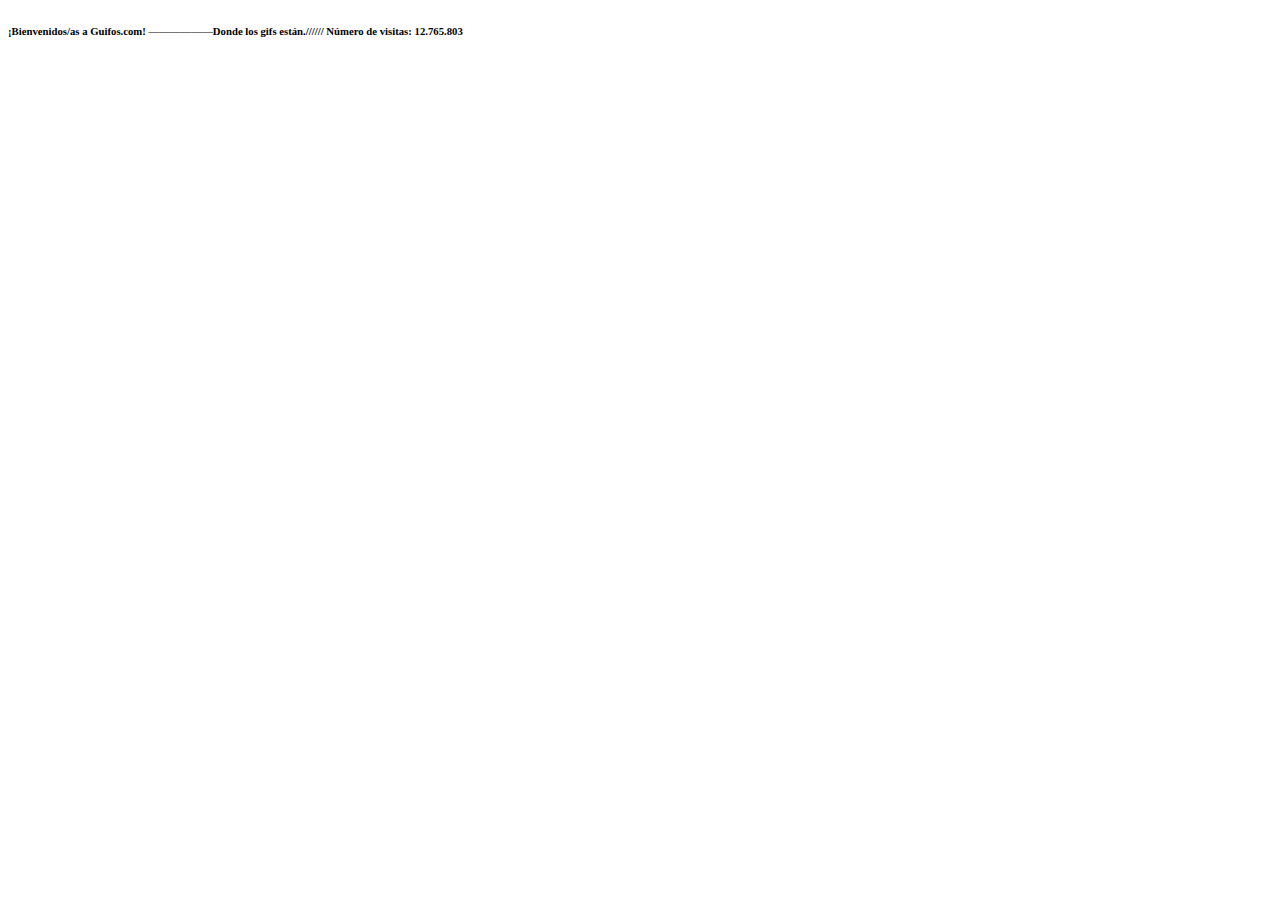
==== index.html @ c3e2b817 "creacion seccion header" ====
<!DOCTYPE html>
<html lang="en">

<head>
    <meta charset="UTF-8">
    <meta name="viewport" content="width=device-width, initial-scale=1.0">
    <title>gifOS</title>
</head>

<body>
    <!--DIV HEADER-->
    <header>
        <div class="header_barra" id="gradient">
            <h6 id="texto_blanco">¡Bienvenidos/as a Guifos.com! ——————Donde los gifs están.////// Número
                de visitas: 12.765.803</h6>
        </div>
    </header>
</body>

</html>
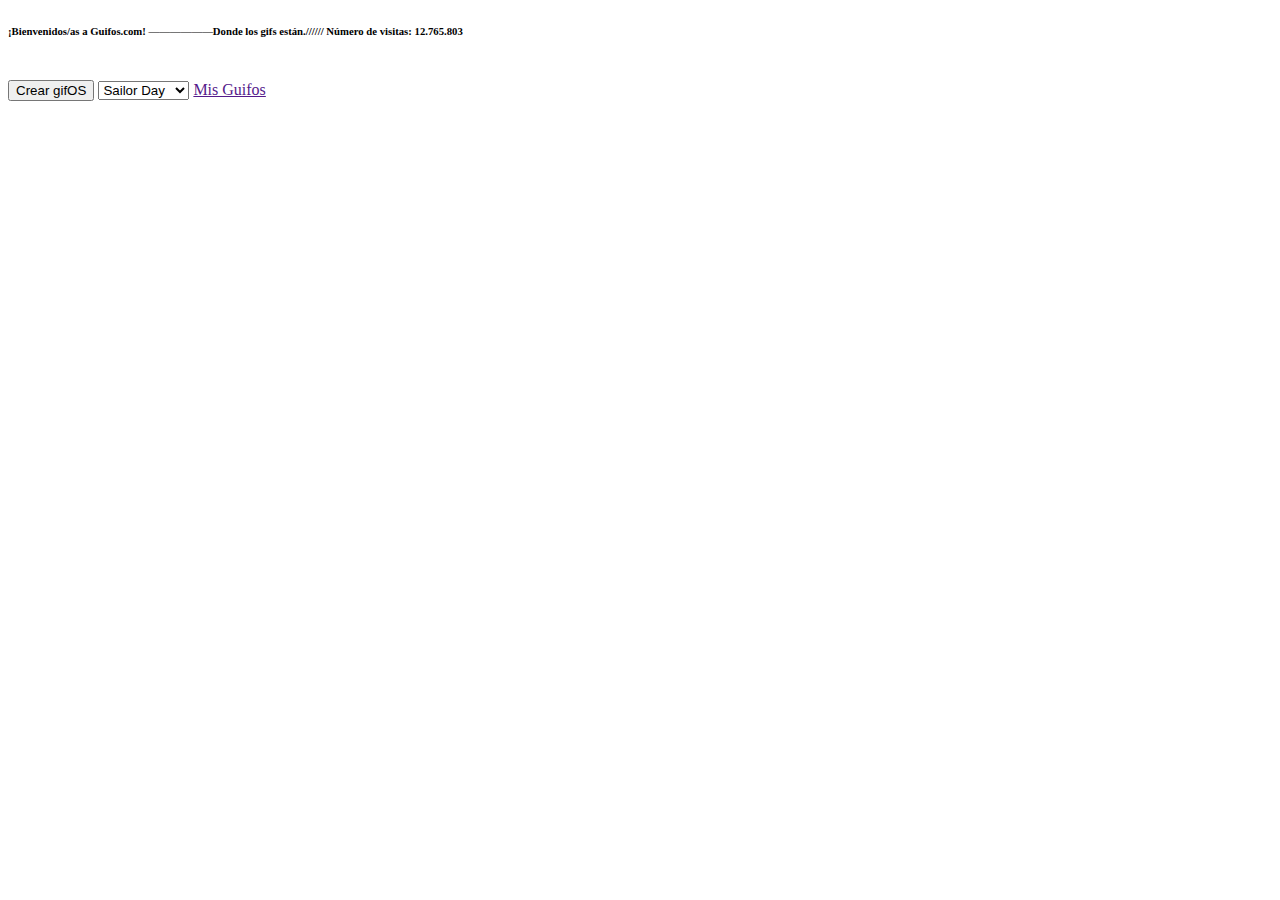
==== commit c3713a1e: "se agrego opcion disable en etiqueta select" ====
--- a/index.html
+++ b/index.html
@@ -15,6 +15,33 @@
                 de visitas: 12.765.803</h6>
         </div>
     </header>
+
+    <!--DIV CONTENEDOR-->
+    <div class="contenedor">
+
+        <!--DIV LOGO-->
+        <div class="logo">
+            <img src="img/gifOF_logo.png" alt="" class="logo_img">
+            <div class="botones">
+                <button class="boton" id="" type="button">Crear gifOS</button>
+                <select name="cambio_css" id="">
+                    <option value="">Sailor Day</option>
+                    <option value="">Sailor Night</option>
+                </select>
+                <a class="anchor" href="">Mis Guifos</a>
+            </div>
+        </div>
+
+
+
+
+
+
+
+
+
+
+    </div>
 </body>
 
 </html>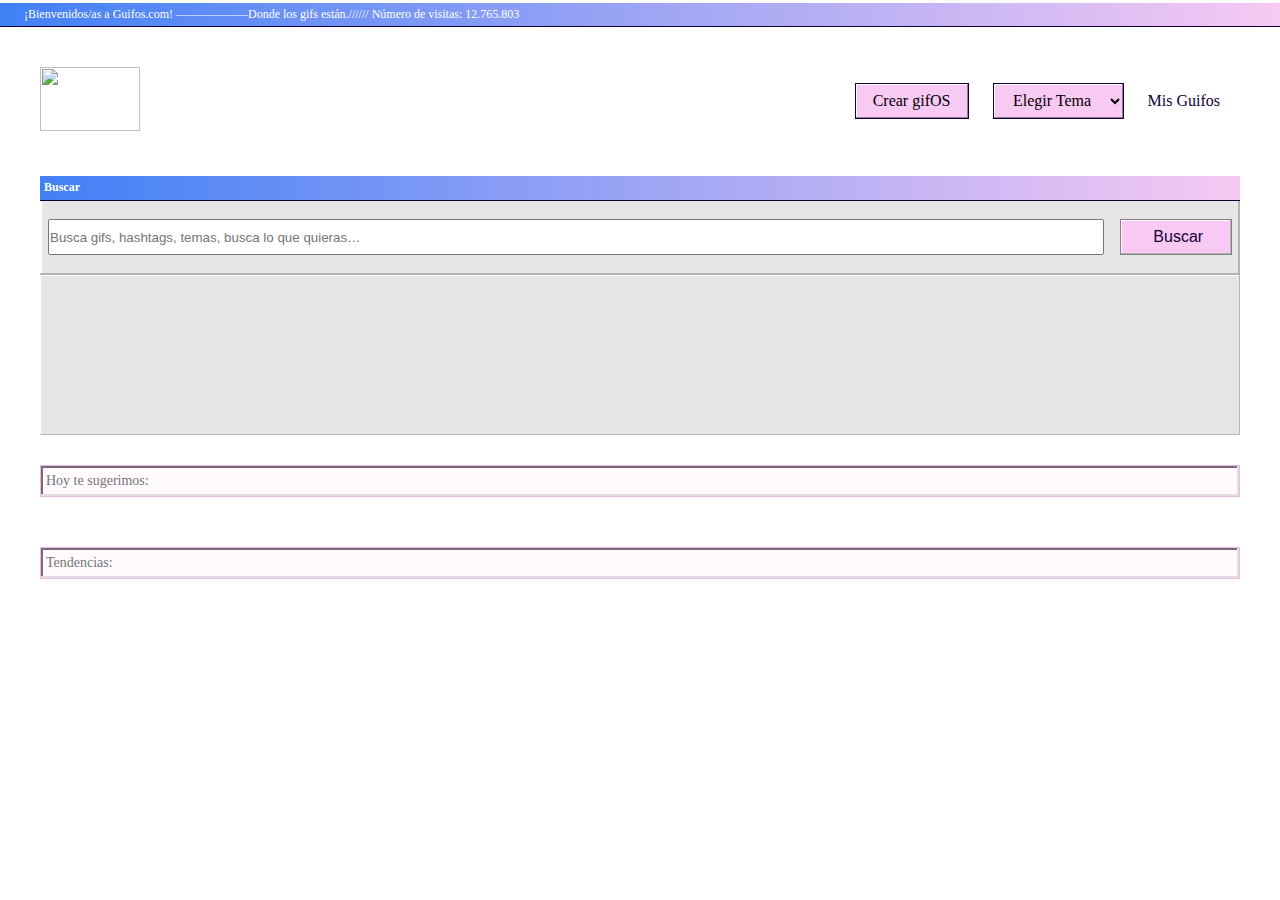
==== commit 9e308a8b: "se creo con_tendencias  y su funcionalidad en js" ====
--- a/index.html
+++ b/index.html
@@ -4,6 +4,7 @@
 <head>
     <meta charset="UTF-8">
     <meta name="viewport" content="width=device-width, initial-scale=1.0">
+    <link rel="stylesheet" href="css/style.css">
     <title>gifOS</title>
 </head>
 
@@ -11,8 +12,8 @@
     <!--DIV HEADER-->
     <header>
         <div class="header_barra" id="gradient">
-            <h6 id="texto_blanco">¡Bienvenidos/as a Guifos.com! ——————Donde los gifs están.////// Número
-                de visitas: 12.765.803</h6>
+            <p class="p_header" id="texto_blanco">¡Bienvenidos/as a Guifos.com! ——————Donde los gifs están.////// Número
+                de visitas: 12.765.803</p>
         </div>
     </header>
 
@@ -21,10 +22,14 @@
 
         <!--DIV LOGO-->
         <div class="logo">
-            <img src="img/gifOF_logo.png" alt="" class="logo_img">
+            <div class="logo_contenido">
+                <img src="img/gifOF_logo.png" alt="" class="logo_img">
+            </div>
+
             <div class="botones">
                 <button class="boton" id="" type="button">Crear gifOS</button>
-                <select name="cambio_css" id="">
+                <select name="cambio_css" id="" class="boton_desplegable">
+                    <option disable="" value="">Elegir Tema</option>
                     <option value="">Sailor Day</option>
                     <option value="">Sailor Night</option>
                 </select>
@@ -32,14 +37,51 @@
             </div>
         </div>
 
+        <!--DIV BUSCAR  -->
+        <div class="buscar">
+            <div class="titulo" id="gradient">
+                <h6 id="texto_blanco">Buscar</h6>
+                <form action="" class="cont_buscar" id="form_buscar">
+                    <input class="input" id="input" type="search"
+                        placeholder="Busca gifs, hashtags, temas, busca lo que quieras…">
+                    <button class="boton_buscar" id="btn-buscar" type="submit"> <img alt="" src="img/lupa.svg"> Buscar
+                    </button>
+                </form>
+                <div class="busqueda_sugerida_padre">
+                    <div class="busqueda_sugerida" id="busqueda_sugerida"> </div>
+                </div>
+
+
+
+
+            </div>
+        </div>
+        <!-- DIV CONTENIDO DE BUSQUEDA POR FUERA DEL DIV BUSCAR  -->
+        <div class="contenido" id="contenido"></div>
 
 
 
 
 
+        <!--DIV SUGERENCIAS (HOY TE SUGERIMOS)  -->
+        <div class="sugerencias">
+            <input type="text" class="input_lineal" placeholder="Hoy te sugerimos:">
+        </div>
 
+        <div class="cont_sugerencias" id="cont_sugerencias">
 
+        </div>
 
+        <!--DIV TENDENCIAS -->
+
+        <div class="tendencias">
+            <input type="text" class="input_lineal" placeholder="Tendencias:">
+        </div>
+
+        <div class="cont_tendencias" id="cont_tendencias"></div>
+        <!--SCRIPT-->
+        <SCRipt src="js/main.js"></SCRipt>
+        <!--CIERRE DIV CONTENEDOR  -->
 
     </div>
 </body>
--- a/css/style.css
+++ b/css/style.css
@@ -0,0 +1,180 @@
+* {
+  margin: 0;
+  padding: 0;
+  box-sizing: border-box;
+}
+
+#texto_blanco {
+  font-family: ChakraPetch-Regular;
+  font-size: 12px;
+  color: #ffffff;
+  letter-spacing: 0;
+}
+
+#gradient {
+  background-image: linear-gradient(
+    to left,
+    rgb(247, 201, 243),
+    rgb(65, 128, 246)
+  );
+  box-shadow: 0 1px 0 0 #110038;
+}
+
+/*header */
+
+.p_header {
+  margin-left: 20px;
+  margin-top: 3px;
+}
+
+.header_barra {
+  height: 23px;
+}
+
+/*contenedor */
+.contenedor {
+  max-width: 1200px;
+  margin: auto;
+  display: flex;
+  flex-direction: column;
+}
+
+/*logo */
+
+.logo {
+  display: flex;
+  justify-content: space-between;
+  align-items: center;
+  height: 150px;
+}
+
+.logo_img {
+  width: 100px;
+  height: 64px;
+}
+
+/*Clase boton seccion logo */
+
+.boton {
+  background-color: #f7c9f3;
+  width: 114px;
+  height: 36px;
+  border: 1px solid #110038;
+  font-family: ChakraPetch-Regular;
+  font-size: 16px;
+  box-shadow: inset -1px -1px 0px 0px #997d97, inset 1px 1px 0px 0px #ffffff;
+  margin-right: 20px;
+}
+
+.boton_desplegable {
+  background-color: #f7c9f3;
+  width: 131px;
+  height: 36px;
+  border: 1px solid #110038;
+  font-family: ChakraPetch-Regular;
+  font-size: 16px;
+  box-shadow: inset -1px -1px 0px 0px #997d97, inset 1px 1px 0px 0px #ffffff;
+  text-align: center;
+  align-self: center;
+  margin-right: 20px;
+}
+
+.anchor {
+  font-family: ChakraPetch-Regular;
+  font-size: 16px;
+  color: #110038;
+  line-height: 18px;
+  letter-spacing: 0;
+  text-decoration: none;
+  margin-right: 20px;
+}
+
+/*Clase buscar */
+
+.titulo {
+  height: 24px;
+}
+
+.buscar h6,
+.header_barra p {
+  text-align: left;
+  padding: 4px;
+}
+
+/*Clase cont_buscar */
+
+.cont_buscar {
+  margin-top: 20px;
+  display: flex;
+  justify-content: space-around;
+}
+
+.buscar {
+  background: #e6e6e6;
+  height: 99px;
+  box-shadow: inset -2px -2px 0px 0px #b4b4b4, inset 2px 2px 0px 0px #ffffff;
+  margin-bottom: 140px; /*agregue esta linea para que se vea las 3 ultimas coincidencias de la busqueda */
+}
+
+.input {
+  width: 88%;
+}
+
+.boton_buscar {
+  width: 112px;
+  height: 36px;
+  font-size: 16px;
+  color: #110038;
+  background: #f7c9f3;
+  border: 1px solid #808080;
+  box-shadow: inset -1px -1px 0px 0px #b4b4b4, inset 1px 1px 0px 0px #ffffff;
+}
+
+.contenido {
+  display: flex;
+  flex-wrap: wrap;
+  justify-content: space-between;
+}
+
+.nuevo_item {
+  margin-top: 9px;
+}
+
+.busqueda_sugerida {
+  background: #e6e6e6;
+  height: 160px;
+  box-shadow: inset -1px -1px 0px 0px #b4b4b4, inset 1px 1px 0px 0px #ffffff;
+  display: block;
+  margin-top: 20px;
+}
+
+/*DIV SUGERENCIAS*/
+
+.sugerencias {
+}
+
+.input_lineal {
+  height: 32px;
+  width: 100%;
+  background: #fffafe;
+  border: 1px solid #e6bbe2;
+  box-shadow: inset -2px -2px 0px 0px #e6dce4, inset 2px 2px 0px 0px #80687d;
+  font-family: ChakraPetch-Regular;
+  font-size: 14px;
+  padding: 5px;
+  color: #110038;
+  letter-spacing: 0;
+  margin-top: 50px;
+}
+
+.cont_sugerencias {
+  display: flex;
+}
+
+/*DIV TENDENCIAS*/
+
+.cont_tendencias {
+  display: flex;
+  flex-wrap: wrap;
+  justify-content: space-between;
+}
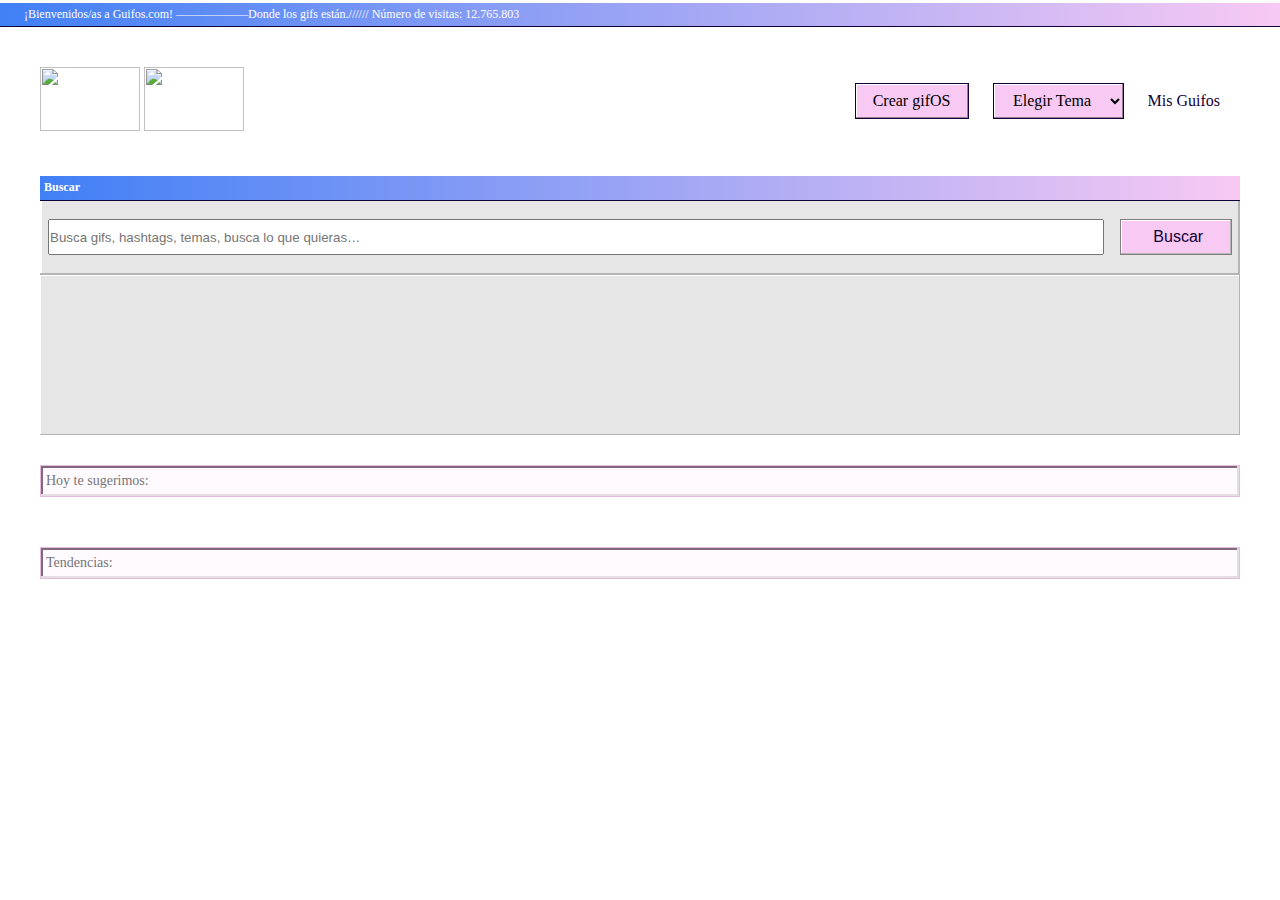
==== commit e67bf80a: "varios cambios" ====
--- a/index.html
+++ b/index.html
@@ -4,7 +4,8 @@
 <head>
     <meta charset="UTF-8">
     <meta name="viewport" content="width=device-width, initial-scale=1.0">
-    <link rel="stylesheet" href="css/style.css">
+    <link rel="stylesheet" id="styles" type="text/css" href="css/style.css">
+
     <title>gifOS</title>
 </head>
 
@@ -23,15 +24,16 @@
         <!--DIV LOGO-->
         <div class="logo">
             <div class="logo_contenido">
-                <img src="img/gifOF_logo.png" alt="" class="logo_img">
+                <img src="img/gifOF_logo.png" alt="" id="logo_day" class="logo_img">
+                <img src="img/gifOF_logo_dark.png" alt="" id="logo_dark" class="logo_img">
             </div>
 
             <div class="botones">
                 <button class="boton" id="" type="button">Crear gifOS</button>
-                <select name="cambio_css" id="" class="boton_desplegable">
-                    <option disable="" value="">Elegir Tema</option>
-                    <option value="">Sailor Day</option>
-                    <option value="">Sailor Night</option>
+                <select name="cambio_css" id="cambio_css" class="boton_desplegable">
+                    <option value="">Elegir Tema</option>
+                    <option value="true">Sailor Day</option>
+                    <option value="false">Sailor Night</option>
                 </select>
                 <a class="anchor" href="">Mis Guifos</a>
             </div>
@@ -57,7 +59,9 @@
             </div>
         </div>
         <!-- DIV CONTENIDO DE BUSQUEDA POR FUERA DEL DIV BUSCAR  -->
-        <div class="contenido" id="contenido"></div>
+        <div class="contenido" id="contenido">
+
+        </div>
 
 
 
@@ -86,4 +90,7 @@
     </div>
 </body>
 
-</html>+</html>
+
+
+<img src="img/close.svg" alt="" id="close" class="close">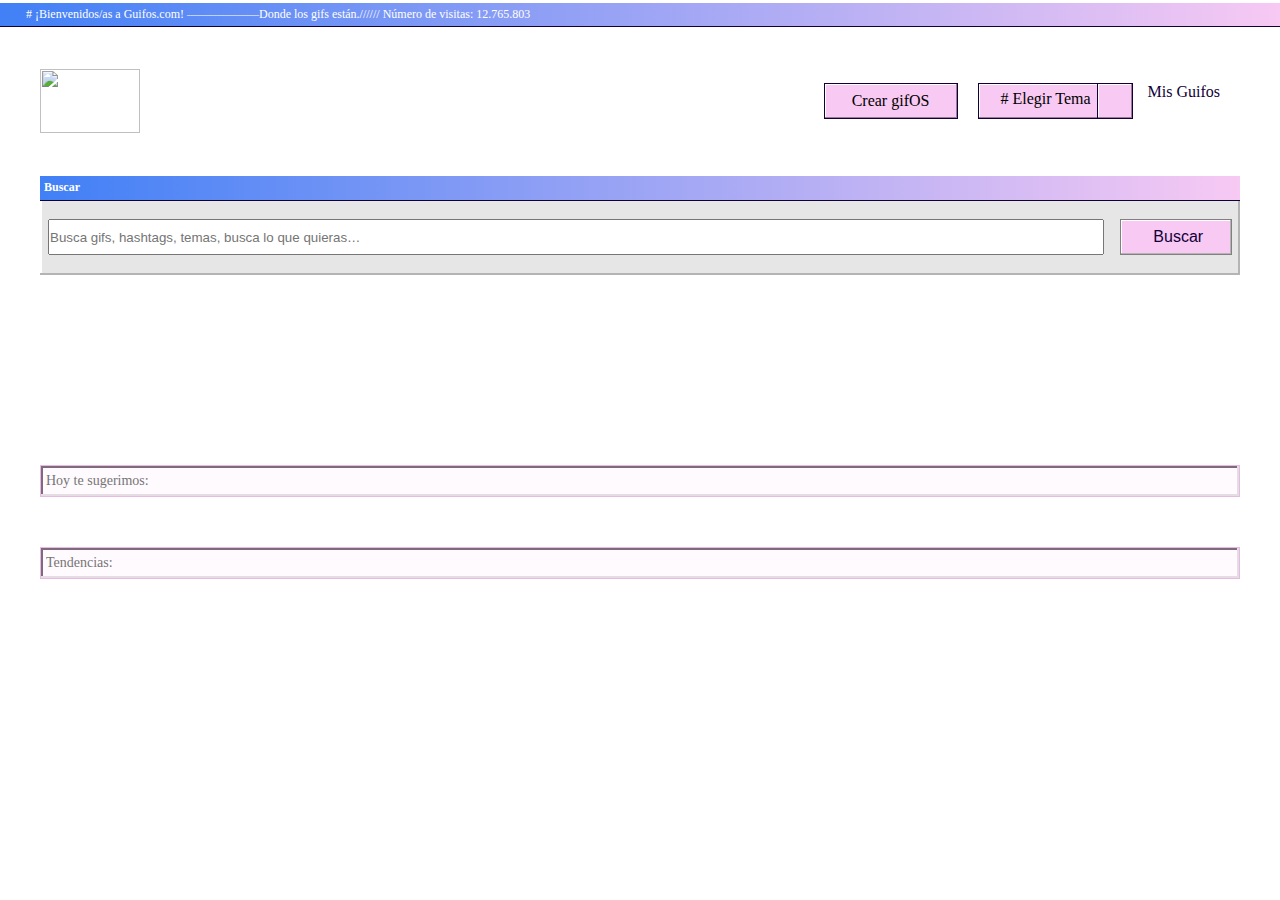
==== commit e275e004: "cambio de estilos con div" ====
--- a/index.html
+++ b/index.html
@@ -28,16 +28,26 @@
                 <img src="img/gifOF_logo_dark.png" alt="" id="logo_dark" class="logo_img">
             </div>
 
+
+
             <div class="botones">
-                <button class="boton" id="" type="button">Crear gifOS</button>
-                <select name="cambio_css" id="cambio_css" class="boton_desplegable">
-                    <option value="">Elegir Tema</option>
-                    <option value="true">Sailor Day</option>
-                    <option value="false">Sailor Night</option>
-                </select>
-                <a class="anchor" href="">Mis Guifos</a>
+                <button type="button" class="boton" id="">Crear gifOS</button>
+
+                <div class="boton">
+                    <p class="p_btn">Elegir Tema</p>
+                </div>
+                <div class="boton_flecha" id="btn_flecha" onclick="mostrar_ocultar1()"><img src="img/dropdown.svg" class="img_flecha"
+                        alt=""></div>
+                <div class="contenedor_botones" id="contenedor_botones">
+                    <button onclick="setDayStyles()" class="btn_tema_day">Sailor Day</button>
+                    <button onclick="setDarkStyles()" class="btn_tema">Sailor Nigth</button>
+                </div>
+                <a class="anchor" href="" target="_blank">Mis Guifos</a>
+
             </div>
         </div>
+
+        
 
         <!--DIV BUSCAR  -->
         <div class="buscar">
@@ -50,7 +60,14 @@
                     </button>
                 </form>
                 <div class="busqueda_sugerida_padre">
-                    <div class="busqueda_sugerida" id="busqueda_sugerida"> </div>
+
+                    <div class="busqueda_sugerida" id="busqueda_sugerida">
+                        <div class="busqueda_sugerida_flex">
+                            <div class="sugerencia" id="sugerencia"></div>
+                            <div class="sugerencia" id="sugerencia"></div>
+                            <div class="sugerencia" id="sugerencia"></div>
+                        </div>
+                    </div>
                 </div>
 
 
@@ -90,7 +107,4 @@
     </div>
 </body>
 
-</html>
-
-
-<img src="img/close.svg" alt="" id="close" class="close">+</html>--- a/css/style.css
+++ b/css/style.css
@@ -40,6 +40,13 @@
 }
 
 /*logo */
+#logo_day {
+  display: block;
+}
+
+#logo_dark {
+  display: none;
+}
 
 .logo {
   display: flex;
@@ -55,29 +62,7 @@
 
 /*Clase boton seccion logo */
 
-.boton {
-  background-color: #f7c9f3;
-  width: 114px;
-  height: 36px;
-  border: 1px solid #110038;
-  font-family: ChakraPetch-Regular;
-  font-size: 16px;
-  box-shadow: inset -1px -1px 0px 0px #997d97, inset 1px 1px 0px 0px #ffffff;
-  margin-right: 20px;
-}
-
-.boton_desplegable {
-  background-color: #f7c9f3;
-  width: 131px;
-  height: 36px;
-  border: 1px solid #110038;
-  font-family: ChakraPetch-Regular;
-  font-size: 16px;
-  box-shadow: inset -1px -1px 0px 0px #997d97, inset 1px 1px 0px 0px #ffffff;
-  text-align: center;
-  align-self: center;
-  margin-right: 20px;
-}
+
 
 .anchor {
   font-family: ChakraPetch-Regular;
@@ -88,6 +73,111 @@
   text-decoration: none;
   margin-right: 20px;
 }
+
+/*Clase boton cambiar tema*/
+
+
+.botones {
+  display: flex;
+  justify-content: center; // align horizontal
+  align-items: center; //align vertical
+}
+
+.contenedor_botones {
+  width: 160px;
+  height: 102px;
+  background: #e6e6e6;
+  box-shadow: inset -2px -2px 0 0 #b4b4b4, inset 2px 2px 0 0 #ffffff;
+  display: flex;
+  flex-direction: column;
+
+  align-items: center;
+
+  position: absolute;
+  margin-top: 35px;
+  margin-left: 72px;
+  display: none;
+  transition: 5s;
+}
+
+.btn_tema {
+  cursor: pointer;
+  width: 145px;
+  height: 36px;
+  font-family: ChakraPetch-Regular;
+  font-size: 16px;
+  color: #110038;
+  letter-spacing: 0;
+  line-height: 22px;
+  margin-top: 10px;
+  margin-left: 8px;
+}
+
+.btn_tema_day {
+  cursor: pointer;
+  width: 145px;
+  height: 36px;
+  font-family: ChakraPetch-Regular;
+  font-size: 16px;
+  color: #110038;
+  letter-spacing: 0;
+  line-height: 22px;
+  margin-top: 10px;
+  margin-left: 8px;
+
+  background: #fff4fd;
+  border: 1px solid #cca6c9;
+  box-shadow: inset -1px -1px 0 0 #e6dce4, inset 1px 1px 0 0 #ffffff;
+}
+
+.boton {
+  margin-left: 20px;
+  background-color: #f7c9f3;
+  width: 134px;
+  height: 36px;
+  border: 1px solid #110038;
+  font-family: ChakraPetch-Regular;
+  font-size: 16px;
+  text-align: center;
+  box-shadow: inset -1px -1px 0 0 #997d97, inset 1px 1px 0 0 #ffffff;
+}
+
+.p_btn {
+  margin-top: 6px;
+}
+
+.img_flecha {
+  margin-left: 1px;
+  margin-top: 15px;
+}
+
+.boton_flecha {
+  cursor: pointer;
+  width: 36px;
+  height: 36px;
+  background-color: #f7c9f3;
+  margin-left: -15px;
+  margin-right: 15px;
+  border: 1px solid #110038;
+  font-family: ChakraPetch-Regular;
+  font-size: 16px;
+  text-align: center;
+  box-shadow: inset -1px -1px 0 0 #997d97, inset 1px 1px 0 0 #ffffff;
+}
+
+
+
+
+
+
+
+
+
+
+
+
+
+
 
 /*Clase buscar */
 
@@ -144,14 +234,32 @@
   background: #e6e6e6;
   height: 160px;
   box-shadow: inset -1px -1px 0px 0px #b4b4b4, inset 1px 1px 0px 0px #ffffff;
-  display: block;
+  display: none;
   margin-top: 20px;
 }
 
+.busqueda_sugerida_flex {
+  display: flex;
+  justify-content: space-around;
+  flex-direction: column;
+  height: 100%;
+}
+
+.sugerencia {
+  width: 88%;
+  height: 34px;
+  background: #f0f0f0;
+  border: 1px solid #808080;
+  box-shadow: inset -1px -1px 0 0 #b4b4b4, inset 1px 1px 0 0 #ffffff;
+  margin-left: 8px;
+}
+
 /*DIV SUGERENCIAS*/
 
+/*
 .sugerencias {
 }
+*/
 
 .input_lineal {
   height: 32px;
@@ -171,6 +279,61 @@
   display: flex;
 }
 
+/*contenido div sugerencias*/
+
+p::before {
+  content: " # ";
+  margin-left: 2px;
+}
+
+.parrafo_surerencias {
+  margin: 0;
+  font-size: 14px;
+  font-weight: bold;
+  text-align: left;
+  background-image: linear-gradient(270deg, #f7c9f3 0%, #4180f6 100%);
+  align-items: center;
+  width: 280px;
+  height: 24px;
+
+  font-family: ChakraPetch-Bold;
+  font-size: 14px;
+  color: #ffffff;
+  letter-spacing: 0;
+}
+
+.ver_mas {
+  width: 81px;
+  height: 34px;
+  margin-top: -50px;
+  margin-left: 30px;
+}
+
+.cont_sugerencias {
+  display: flex;
+  justify-content: space-between;
+}
+
+.nuevo_item {
+  display: flex;
+  flex-direction: column;
+}
+
+.parrafo_surerencias {
+  display: flex;
+}
+
+.cont_parrafo {
+  display: flex;
+  justify-content: space-between;
+  width: 290px;
+}
+
+.cont_item {
+  display: flex;
+  flex-direction: column;
+}
+
 /*DIV TENDENCIAS*/
 
 .cont_tendencias {
